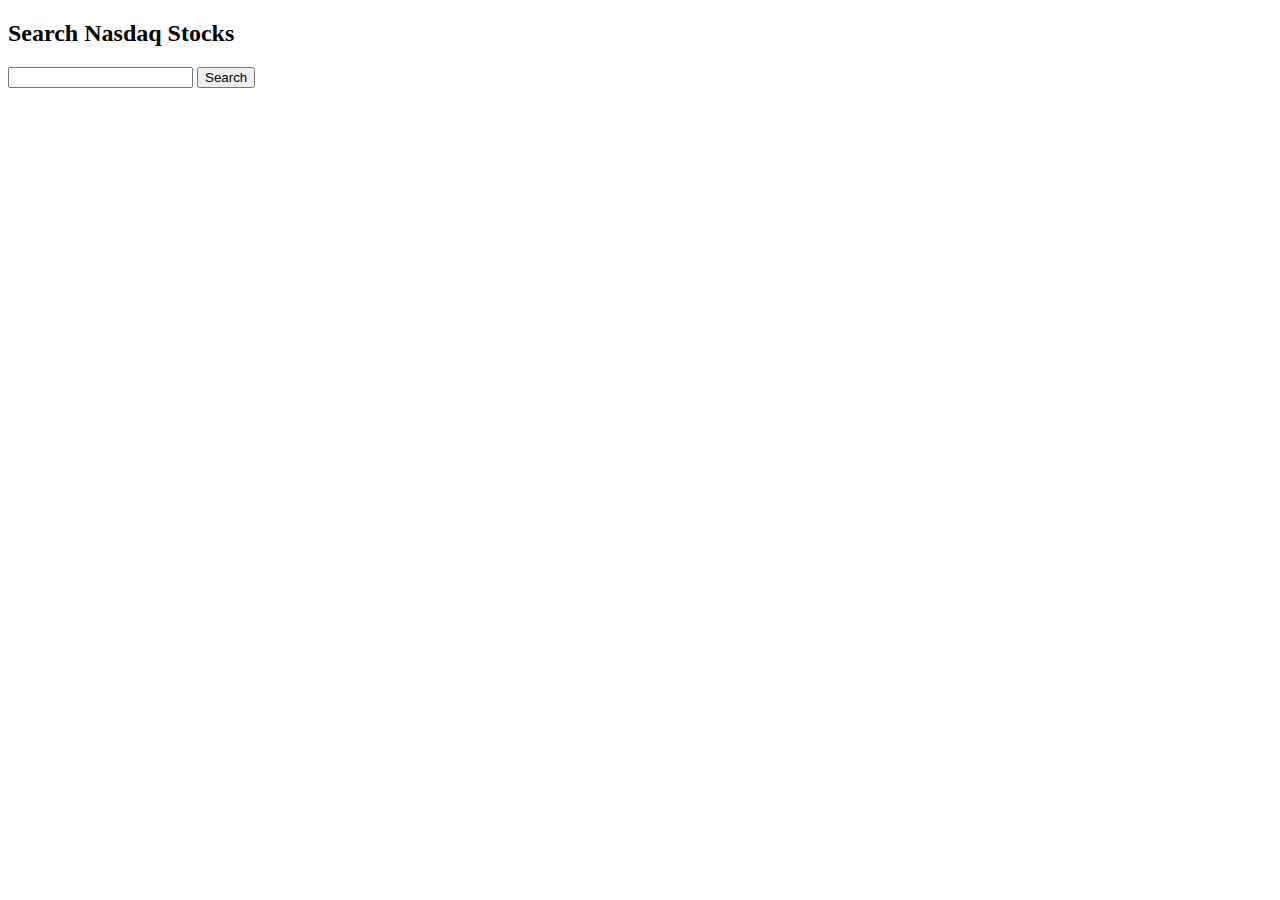
==== index.html @ 9cd1cb59 "first commit" ====
<!DOCTYPE html>
<html lang="en">
  <head>
    <meta charset="UTF-8" />
    <meta http-equiv="X-UA-Compatible" content="IE=edge" />
    <meta name="viewport" content="width=device-width, initial-scale=1.0" />
    <title>Stock Exchange Project AV</title>
    <link href="./css/style.css" rel="stylesheet" />
  </head>
  <body>
    <form id="search-form">
      <h2>Search Nasdaq Stocks</h2>
      <input type="text" id="user-input" />
      <!--add form validation-->
      <button type="search" id="search-button">Search</button>
      <div id="search-list">
        <ul></ul>
      </div>
    </form>
    <script src="./js/index.js"></script>
  </body>
</html>
---- css/style.css ----
li {
  list-style: none;
  padding: 20px;
}

img {
  width: 20px;
  height: 20px;
}
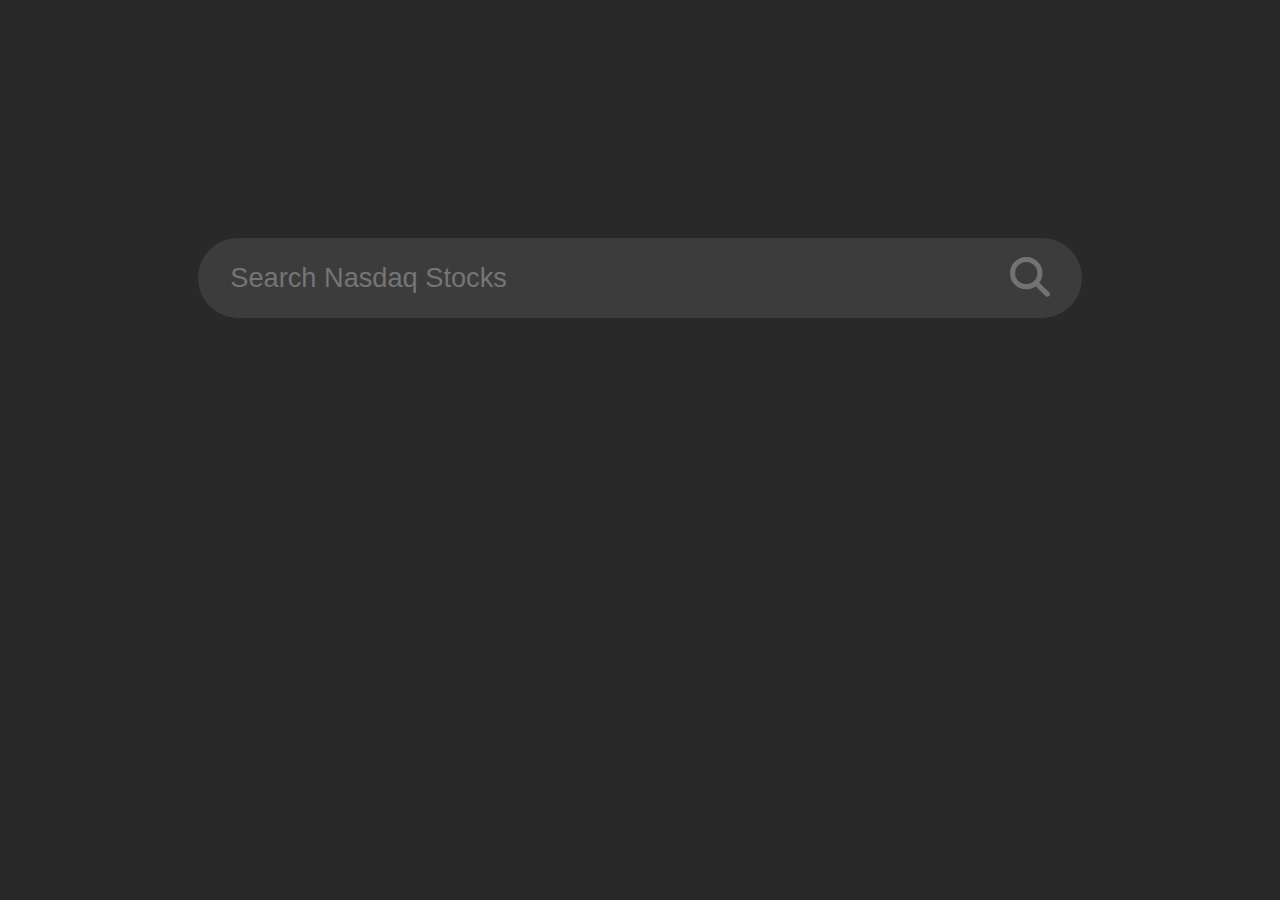
==== commit a3a2326c: "milestone 4 in progress" ====
--- a/index.html
+++ b/index.html
@@ -6,17 +6,61 @@
     <meta name="viewport" content="width=device-width, initial-scale=1.0" />
     <title>Stock Exchange Project AV</title>
     <link href="./css/style.css" rel="stylesheet" />
+    <link
+      rel="stylesheet"
+      href="https://cdnjs.cloudflare.com/ajax/libs/font-awesome/6.1.2/css/all.min.css"
+    />
+
+    <link
+      rel="icon"
+      type="image/png"
+      sizes="32x32"
+      href="/favicon/favicon-32x32.png"
+    />
   </head>
   <body>
-    <form id="search-form">
-      <h2>Search Nasdaq Stocks</h2>
-      <input type="text" id="user-input" />
-      <!--add form validation-->
-      <button type="search" id="search-button">Search</button>
-      <div id="search-list">
-        <ul></ul>
-      </div>
-    </form>
+    <!-- 
+    <header>
+      <nav>
+        <ul>
+          <li><a href="#">Home</a></li>
+          <li><a href="#">Our team</a></li>
+          <li><a href="#">Projects</a></li>
+          <li><a href="#">Contact</a></li>
+        </ul>
+      </nav>
+    </header>
+      -->
+
+    <div class="marquee">
+      <p class="marquee-text rainbow-letters"></p>
+    </div>
+
+    <main>
+      <form role="search" class="search-form">
+        <div class="search-field">
+          <div class="input-wrapper">
+            <input type="text" placeholder="Search Nasdaq Stocks" />
+            <!--add form validation-->
+            <button>
+              <i class="fa-solid fa-magnifying-glass"></i>
+              <i class="fa-solid fa-spinner fa-spin"></i>
+            </button>
+          </div>
+          <div class="search-results-wrapper">
+            <div class="search-results"></div>
+          </div>
+        </div>
+      </form>
+    </main>
+
+    <!-- 
+   <footer>
+      <p>blah blah blah ITC Evenings; made using HTML, CSS, JS</p>
+    </footer>
+       -->
+
     <script src="./js/index.js"></script>
+    <script src="./js/marquee.js"></script>
   </body>
 </html>
--- a/css/style.css
+++ b/css/style.css
@@ -1,9 +1,213 @@
-li {
-  list-style: none;
+@import url("https://fonts.googleapis.com/css2?family=Inter:wght@200;300;400;500;600;700&display=swap");
+
+* {
+  box-sizing: border-box;
+}
+
+:root {
+  --background-color: #292929;
+  --secondary-color: #464545;
+  --highlight-color: #9b97979c;
+  --font-main: rgb(236, 233, 233);
+  --font-secondary: #d4d4d4;
+  --red-color: #f56548;
+  --green-color: #7ff591;
+  --accent-1: #7bd9fe;
+  --accent-2: #f55ced;
+  --accent-3: #ef4564;
+  --accent-4: #51d8fa;
+}
+
+body {
+  font-family: "Inter", sans-serif;
+  background-color: var(--background-color);
+  color: var(--font-secondary);
+  font-size: 1rem;
+  letter-spacing: 0.01rem;
+  word-spacing: 0.01rem;
+  line-height: 1.5rem;
+}
+
+main {
+  width: 100%;
+  height: 400px;
+}
+
+form {
+  display: flex;
+  justify-content: center;
+  align-items: center;
+  flex-direction: column;
+  margin-top: 50px;
+  height: 100%;
+  width: 100%;
+}
+
+.search-field {
+  border-radius: 50px;
+  width: 70%;
+  height: 20%;
+  padding: 10px;
+  background-color: rgba(245, 245, 245, 0.096);
+}
+
+.input-wrapper {
+  width: 100%;
+  height: 100%;
+  display: flex;
+  flex-direction: row;
+  align-items: center;
+  justify-content: center;
+  padding-left: 10px;
+}
+
+input {
+  width: 90%;
+  height: 95%;
+  padding: 10px;
+  font-size: 1.7rem;
+  font-weight: 500;
+  background: none;
+  color: var(--font-secondary);
+  border: none;
+}
+
+input:focus {
+  outline: none;
+}
+
+button {
+  background-color: rgba(0, 0, 0, 0);
+  color: var(--highlight-color);
+  border: none;
+  border-radius: 50px;
+  font-size: 2.5rem;
+  width: 80px;
+  height: 80px;
+  cursor: pointer;
+}
+
+button:hover,
+input:hover {
+  filter: brightness(1.2);
+}
+
+.fa-spinner {
+  display: none;
+}
+
+.search-results-wrapper {
   padding: 20px;
+  margin-top: 30px;
+  width: 100%;
+  align-items: center;
+}
+
+.search-results > div {
+  display: flex;
+  flex-direction: row;
+  align-items: center;
+  justify-content: left;
+  font-size: 1.1rem;
+  padding-left: 20px;
+}
+
+.search-results > div:hover {
+  background-color: rgba(245, 245, 245, 0.027);
+  border-radius: 15px;
+}
+
+.search-results > div > img,
+a,
+p {
+  padding: 5px;
+}
+
+a:link,
+a:visited {
+  text-decoration: none;
+  color: var(--font-main);
+}
+
+a:hover {
+  text-decoration: none;
+  color: var(--accent-3);
+}
+
+a:active {
+  text-decoration: none;
+  color: var(--accent-4);
 }
 
 img {
-  width: 20px;
+  width: 30px;
+  height: 30px;
+}
+
+.red {
+  color: var(--red-color);
+}
+
+.green {
+  color: var(--green-color);
+}
+
+.marquee {
   height: 20px;
-}
+  white-space: nowrap;
+  overflow: visible;
+  position: relative;
+}
+
+.marquee p {
+  position: absolute;
+  width: 100%;
+  height: 100%;
+  margin: 0;
+  font-size: 1.5rem;
+  line-height: 20px;
+  text-align: center;
+  transform: translateX(100%);
+  animation: scroll-left 80s linear infinite;
+}
+
+.rainbow-letters span:nth-child(10n + 1) {
+  color: #ef5350;
+}
+
+.rainbow-letters span:nth-child(10n + 2) {
+  color: #ab47bc;
+}
+
+.rainbow-letters span:nth-child(10n + 3) {
+  color: #651fff;
+}
+
+.rainbow-letters span:nth-child(10n + 5) {
+  color: #3949ab;
+}
+
+.rainbow-letters span:nth-child(10n + 4) {
+  color: #2196f3;
+}
+
+.rainbow-letters span:nth-child(10n + 6) {
+  color: #00bcd4;
+}
+
+.rainbow-letters span:nth-child(10n + 7) {
+  color: #4caf50;
+}
+
+.rainbow-letters span:nth-child(10n + 8) {
+  color: #ffc107;
+}
+
+@keyframes scroll-left {
+  0% {
+    transform: translateX(100%);
+  }
+  100% {
+    transform: translateX(-100%);
+  }
+}
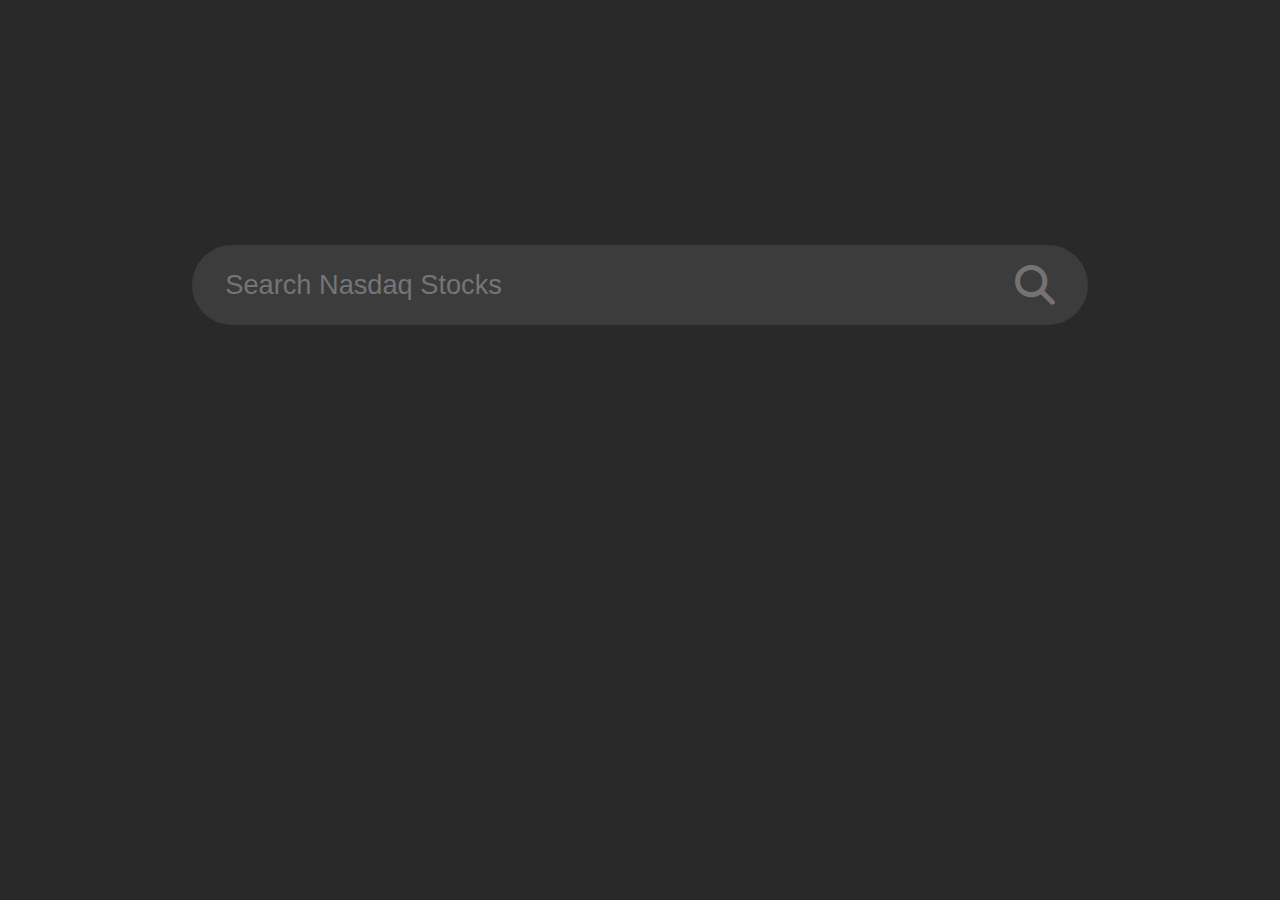
==== commit d4c04d0d: "milestone 4" ====
--- a/index.html
+++ b/index.html
@@ -10,7 +10,6 @@
       rel="stylesheet"
       href="https://cdnjs.cloudflare.com/ajax/libs/font-awesome/6.1.2/css/all.min.css"
     />
-
     <link
       rel="icon"
       type="image/png"
@@ -59,7 +58,7 @@
       <p>blah blah blah ITC Evenings; made using HTML, CSS, JS</p>
     </footer>
        -->
-
+    <script src="./js/global.js"></script>
     <script src="./js/index.js"></script>
     <script src="./js/marquee.js"></script>
   </body>
--- a/css/style.css
+++ b/css/style.css
@@ -6,26 +6,22 @@
 
 :root {
   --background-color: #292929;
+  --secondary-background: #1f1e1e21;
   --secondary-color: #464545;
   --highlight-color: #9b97979c;
   --font-main: rgb(236, 233, 233);
-  --font-secondary: #d4d4d4;
-  --red-color: #f56548;
-  --green-color: #7ff591;
-  --accent-1: #7bd9fe;
-  --accent-2: #f55ced;
-  --accent-3: #ef4564;
-  --accent-4: #51d8fa;
+  --font-secondary: #c4c1c1;
 }
 
 body {
   font-family: "Inter", sans-serif;
   background-color: var(--background-color);
-  color: var(--font-secondary);
+  color: var(--font-main);
   font-size: 1rem;
   letter-spacing: 0.01rem;
   word-spacing: 0.01rem;
   line-height: 1.5rem;
+  margin: 0;
 }
 
 main {
@@ -115,12 +111,84 @@
 .search-results > div:hover {
   background-color: rgba(245, 245, 245, 0.027);
   border-radius: 15px;
+  cursor: pointer;
+  filter: brightness(1.5);
 }
 
 .search-results > div > img,
 a,
 p {
-  padding: 5px;
+  padding: 4px;
+  color: var(--font-secondary);
+}
+.company-header {
+  margin: 0;
+  height: 100px;
+  background-color: #2e2c2eee;
+}
+
+.company-data {
+  display: flex;
+  flex-direction: row;
+  justify-content: space-between;
+  width: 80%;
+  margin: auto auto;
+  padding-top: 30px;
+}
+
+.company-name {
+  width: 40%;
+}
+.company-name > a {
+  font-size: 1.5rem;
+  font-weight: 600;
+}
+
+.company-name > p,
+.company-price > p {
+  margin: 0;
+  font-size: 1rem;
+  padding: 0;
+}
+
+.company-price {
+  width: 150px;
+  text-align: right;
+}
+
+.chart-wrapper {
+  width: 80%;
+  margin: 40px auto;
+}
+
+.company-text-wrapper {
+  width: 80%;
+  margin: 80px auto;
+  display: flex;
+  flex-direction: row;
+  justify-content: space-between;
+}
+
+.company-description {
+  width: 60%;
+}
+
+.company-description > img {
+  float: left;
+  margin: 10px;
+}
+.company-description > p {
+  font-size: 0.9rem;
+  margin: 0;
+  color: var(--font-secondary);
+}
+
+.list-company-data {
+  margin: 0;
+  width: 25%;
+  list-style-type: none;
+  font-size: 0.9rem;
+  color: var(--font-secondary);
 }
 
 a:link,
@@ -131,12 +199,19 @@
 
 a:hover {
   text-decoration: none;
-  color: var(--accent-3);
+  color: pink;
 }
 
 a:active {
   text-decoration: none;
-  color: var(--accent-4);
+}
+
+.red {
+  color: #ef5350;
+}
+
+.green {
+  color: #4caf50;
 }
 
 img {
@@ -144,18 +219,11 @@
   height: 30px;
 }
 
-.red {
-  color: var(--red-color);
-}
-
-.green {
-  color: var(--green-color);
-}
-
 .marquee {
-  height: 20px;
+  margin-top: 5px;
+  height: 30px;
   white-space: nowrap;
-  overflow: visible;
+  overflow: hidden;
   position: relative;
 }
 
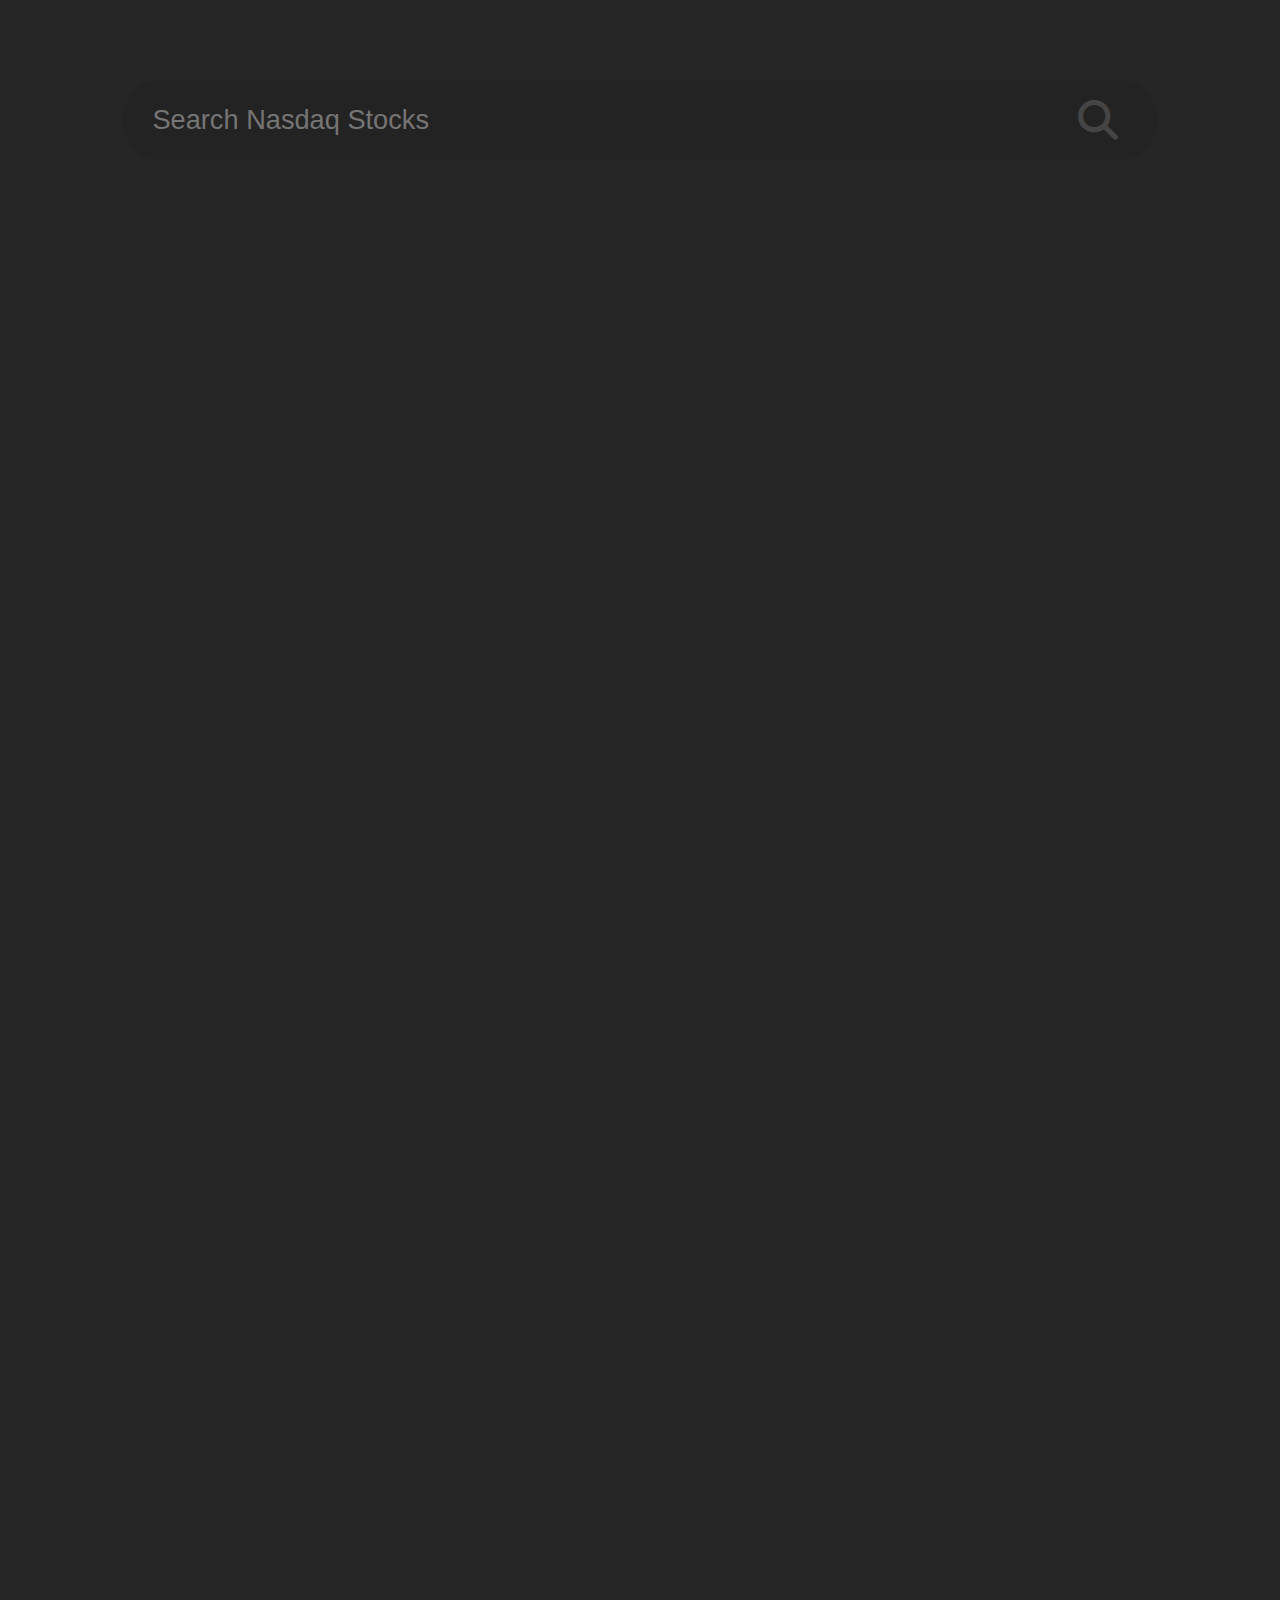
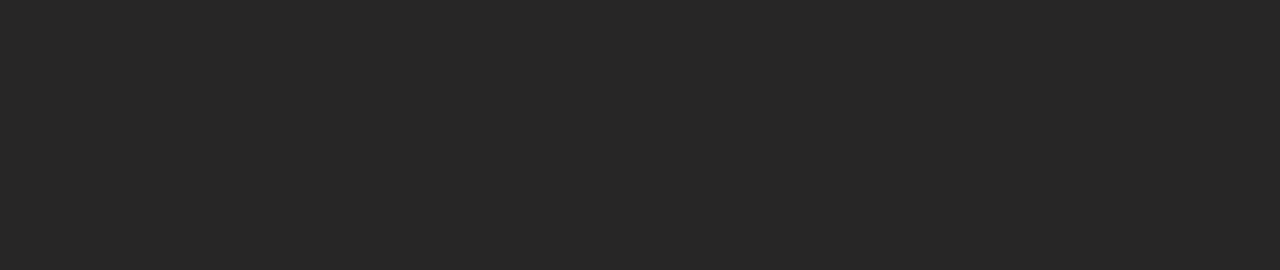
==== commit f8ff1d76: "milestone 5" ====
--- a/index.html
+++ b/index.html
@@ -17,47 +17,30 @@
       href="/favicon/favicon-32x32.png"
     />
   </head>
-  <body>
-    <!-- 
-    <header>
-      <nav>
-        <ul>
-          <li><a href="#">Home</a></li>
-          <li><a href="#">Our team</a></li>
-          <li><a href="#">Projects</a></li>
-          <li><a href="#">Contact</a></li>
-        </ul>
-      </nav>
-    </header>
-      -->
-
-    <div class="marquee">
-      <p class="marquee-text rainbow-letters"></p>
+  <body class="main-page">
+    <div class="marquee-container">
+      <div class="marquee"></div>
+      <div class="marquee-fade-layer"></div>
+      <div class="marquee-fade"></div>
     </div>
-
     <main>
       <form role="search" class="search-form">
         <div class="search-field">
           <div class="input-wrapper">
             <input type="text" placeholder="Search Nasdaq Stocks" />
-            <!--add form validation-->
             <button>
               <i class="fa-solid fa-magnifying-glass"></i>
               <i class="fa-solid fa-spinner fa-spin"></i>
             </button>
           </div>
-          <div class="search-results-wrapper">
-            <div class="search-results"></div>
+          <div class="search-results-container">
+            <div class="search-results-wrapper">
+              <div class="search-results"></div>
+            </div>
           </div>
         </div>
       </form>
     </main>
-
-    <!-- 
-   <footer>
-      <p>blah blah blah ITC Evenings; made using HTML, CSS, JS</p>
-    </footer>
-       -->
     <script src="./js/global.js"></script>
     <script src="./js/index.js"></script>
     <script src="./js/marquee.js"></script>
--- a/css/style.css
+++ b/css/style.css
@@ -6,6 +6,7 @@
 
 :root {
   --background-color: #292929;
+  --background-alt: #1f1e1e;
   --secondary-background: #1f1e1e21;
   --secondary-color: #464545;
   --highlight-color: #9b97979c;
@@ -15,46 +16,59 @@
 
 body {
   font-family: "Inter", sans-serif;
-  background-color: var(--background-color);
+  background-color: #272626;
   color: var(--font-main);
   font-size: 1rem;
   letter-spacing: 0.01rem;
   word-spacing: 0.01rem;
   line-height: 1.5rem;
   margin: 0;
+  height: 100vh;
+}
+
+.main-page {
+  overflow: hidden;
 }
 
 main {
-  width: 100%;
-  height: 400px;
+  width: 90%;
+  height: 100%;
+  position: absolute;
+  top: 0%;
+  left: 5%;
 }
 
 form {
   display: flex;
-  justify-content: center;
   align-items: center;
   flex-direction: column;
-  margin-top: 50px;
+  margin-top: 80px;
   height: 100%;
   width: 100%;
 }
 
 .search-field {
   border-radius: 50px;
-  width: 70%;
-  height: 20%;
-  padding: 10px;
-  background-color: rgba(245, 245, 245, 0.096);
+  width: 90%;
+  height: 80px;
+  position: absolute;
+  z-index: 5;
 }
 
 .input-wrapper {
   width: 100%;
   height: 100%;
+  border-radius: 50px;
+  padding: 10px;
   display: flex;
   flex-direction: row;
   align-items: center;
   justify-content: center;
   padding-left: 10px;
+  background-color: #242323;
+  position: relative;
+  z-index: 4;
+  box-shadow: inset;
 }
 
 input {
@@ -66,6 +80,8 @@
   background: none;
   color: var(--font-secondary);
   border: none;
+  position: relative;
+  z-index: 3;
 }
 
 input:focus {
@@ -74,7 +90,7 @@
 
 button {
   background-color: rgba(0, 0, 0, 0);
-  color: var(--highlight-color);
+  color: var(--secondary-color);
   border: none;
   border-radius: 50px;
   font-size: 2.5rem;
@@ -83,20 +99,48 @@
   cursor: pointer;
 }
 
+.fa-spinner {
+  display: none;
+}
+
+.search-results-container {
+  width: 95%;
+  height: 80vh;
+  margin: 0 auto;
+  margin-top: -40px;
+  position: relative;
+  z-index: 2;
+  overflow: auto;
+}
+
+.search-results-container::-webkit-scrollbar {
+  width: 20px;
+}
+
+.search-results-container::-webkit-scrollbar-track {
+  background: #b1b1b1;
+}
+
+.search-results-container::-webkit-scrollbar-thumb {
+  background-color: #1f1e1eea;
+  border-radius: 10px;
+}
+
 button:hover,
 input:hover {
   filter: brightness(1.2);
 }
-
-.fa-spinner {
-  display: none;
-}
-
 .search-results-wrapper {
-  padding: 20px;
-  margin-top: 30px;
   width: 100%;
+  padding: 10px;
+  margin-top: 0px;
+  margin: 0 auto;
   align-items: center;
+  padding-top: 30px;
+  position: relative;
+  background: #222121f3;
+  border-radius: 10px;
+  z-index: 1;
 }
 
 .search-results > div {
@@ -105,14 +149,16 @@
   align-items: center;
   justify-content: left;
   font-size: 1.1rem;
+  height: 50px;
   padding-left: 20px;
+  margin-top: 20px;
 }
 
 .search-results > div:hover {
-  background-color: rgba(245, 245, 245, 0.027);
-  border-radius: 15px;
+  background-color: rgba(245, 245, 245, 0.103);
+  border-radius: 30px;
+  height: 50px;
   cursor: pointer;
-  filter: brightness(1.5);
 }
 
 .search-results > div > img,
@@ -164,6 +210,7 @@
 .company-text-wrapper {
   width: 80%;
   margin: 80px auto;
+  padding-bottom: 50px;
   display: flex;
   flex-direction: row;
   justify-content: space-between;
@@ -217,26 +264,38 @@
 img {
   width: 30px;
   height: 30px;
+  border-radius: 50%;
+}
+
+.marquee-container {
+  width: 500vw;
+  height: 150vh;
+  position: absolute;
+  top: -20px;
+  left: -500vw;
 }
 
 .marquee {
-  margin-top: 5px;
-  height: 30px;
-  white-space: nowrap;
-  overflow: hidden;
-  position: relative;
-}
-
-.marquee p {
-  position: absolute;
-  width: 100%;
+  height: 140%;
+  width: 200%;
+  animation: marquee 300s linear infinite;
+}
+
+.marquee-text {
   height: 100%;
-  margin: 0;
-  font-size: 1.5rem;
-  line-height: 20px;
-  text-align: center;
-  transform: translateX(100%);
-  animation: scroll-left 80s linear infinite;
+  font-size: 1rem;
+  line-height: 30px;
+  text-align: justify;
+  display: inline;
+}
+
+@keyframes marquee {
+  0% {
+    transform: translateX(0); /* start the animation from 0 */
+  }
+  100% {
+    transform: translateX(-350vw); /* move the text to the left */
+  }
 }
 
 .rainbow-letters span:nth-child(10n + 1) {
@@ -251,14 +310,14 @@
   color: #651fff;
 }
 
+.rainbow-letters span:nth-child(10n + 4) {
+  color: #2196f3;
+}
+
 .rainbow-letters span:nth-child(10n + 5) {
   color: #3949ab;
 }
 
-.rainbow-letters span:nth-child(10n + 4) {
-  color: #2196f3;
-}
-
 .rainbow-letters span:nth-child(10n + 6) {
   color: #00bcd4;
 }
@@ -270,12 +329,3 @@
 .rainbow-letters span:nth-child(10n + 8) {
   color: #ffc107;
 }
-
-@keyframes scroll-left {
-  0% {
-    transform: translateX(100%);
-  }
-  100% {
-    transform: translateX(-100%);
-  }
-}
